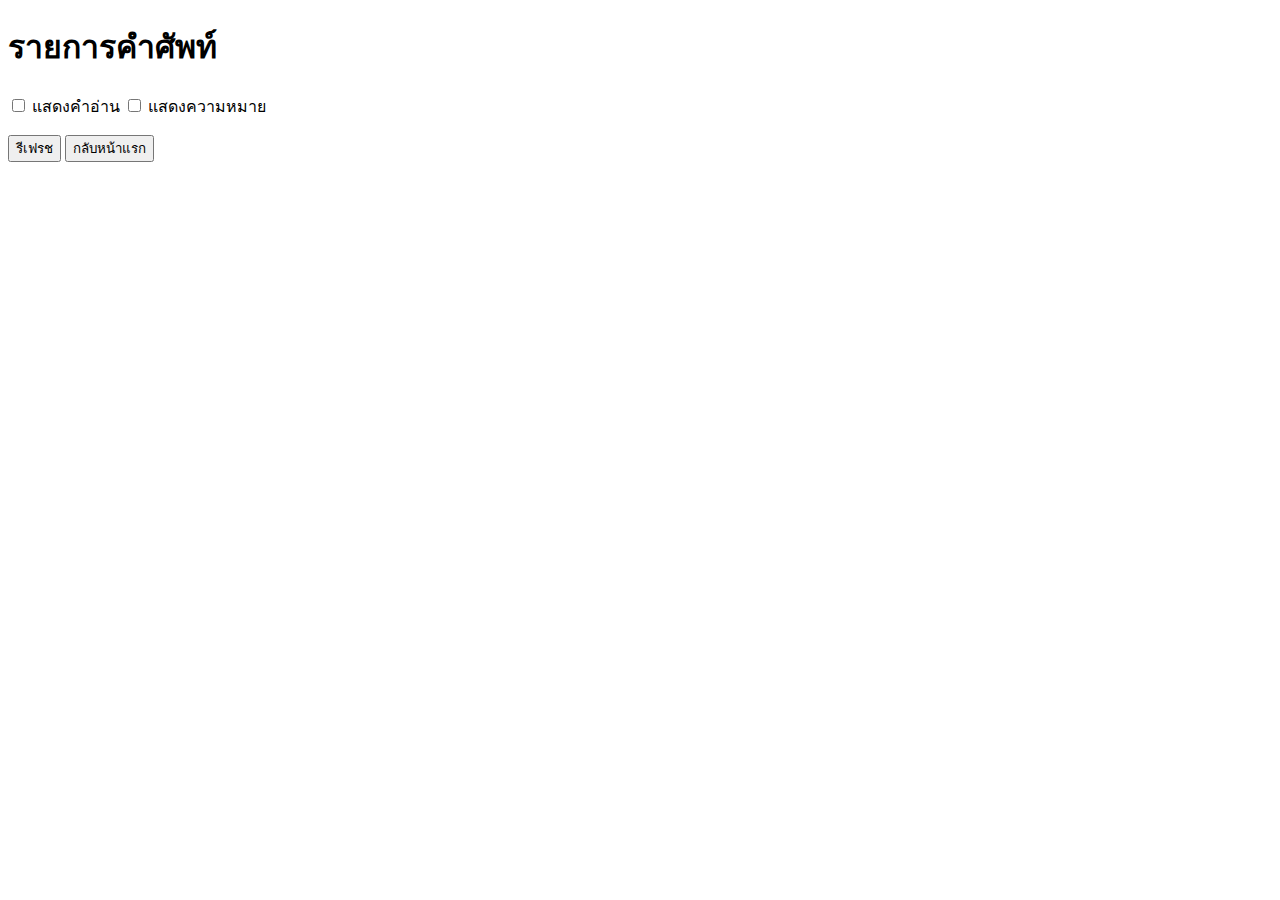
==== display.html @ 88db47ec "Update 1.3" ====
<!DOCTYPE html>
<html lang="th">
<head>
    <meta charset="UTF-8">
    <meta name="viewport" content="width=device-width, initial-scale=1.0">
    <title>แสดงผล</title>
    <link rel="stylesheet" href="styles.css">
</head>
<body>

    <h1>รายการคำศัพท์</h1>

    <label>
        <input type="checkbox" id="showPronunciation"> แสดงคำอ่าน
    </label>
    <label>
        <input type="checkbox" id="showMeaning"> แสดงความหมาย
    </label>

    <ul id="wordList"></ul>

    <button id="refreshBtn">รีเฟรช</button>
    <button id="backBtn">กลับหน้าแรก</button>

    <script src="script.js"></script>
</body>
</html>
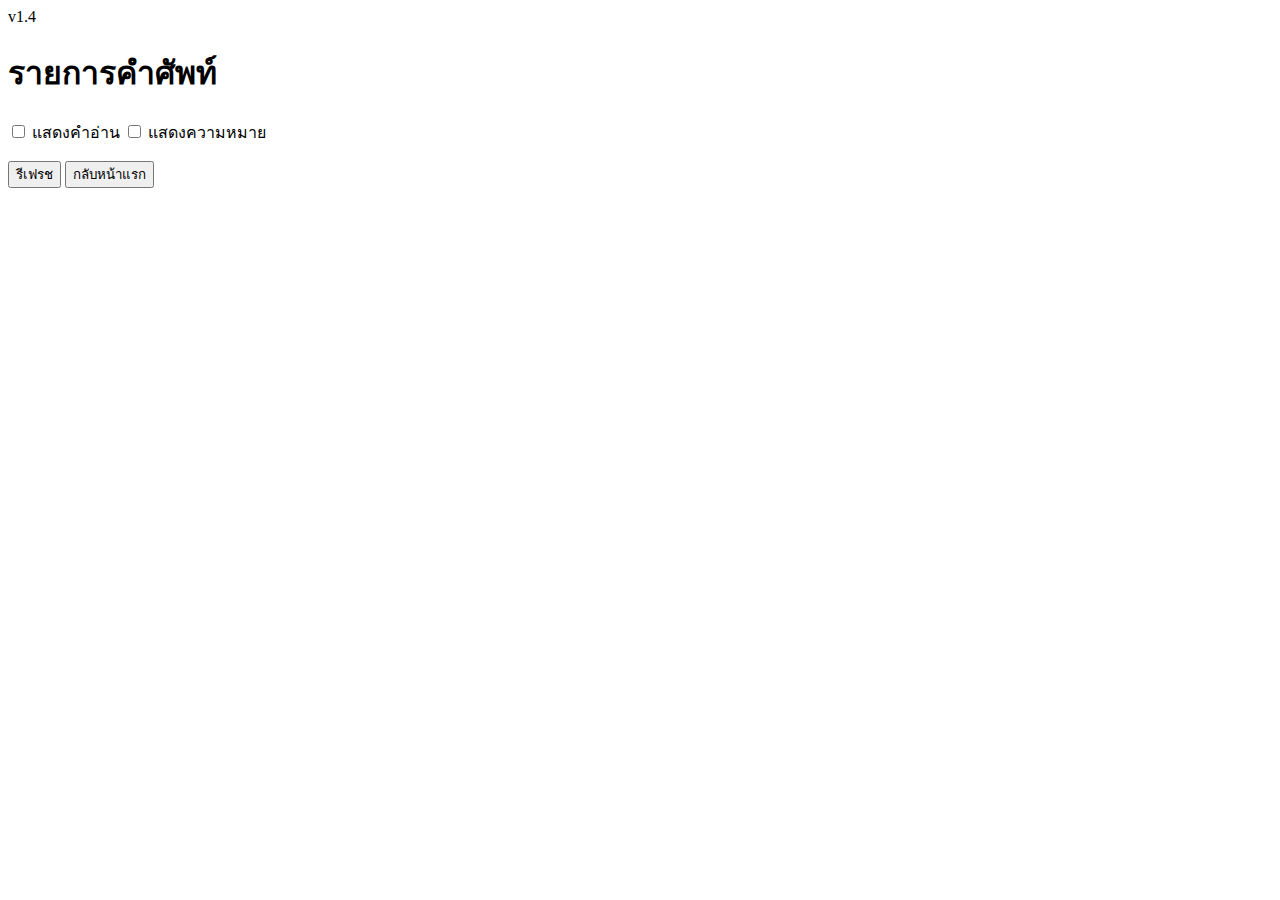
==== commit 0f2221ca: "Update display.html 1.4" ====
--- a/display.html
+++ b/display.html
@@ -7,6 +7,8 @@
     <link rel="stylesheet" href="styles.css">
 </head>
 <body>
+
+    <div id="version">v1.4</div>
 
     <h1>รายการคำศัพท์</h1>
 
